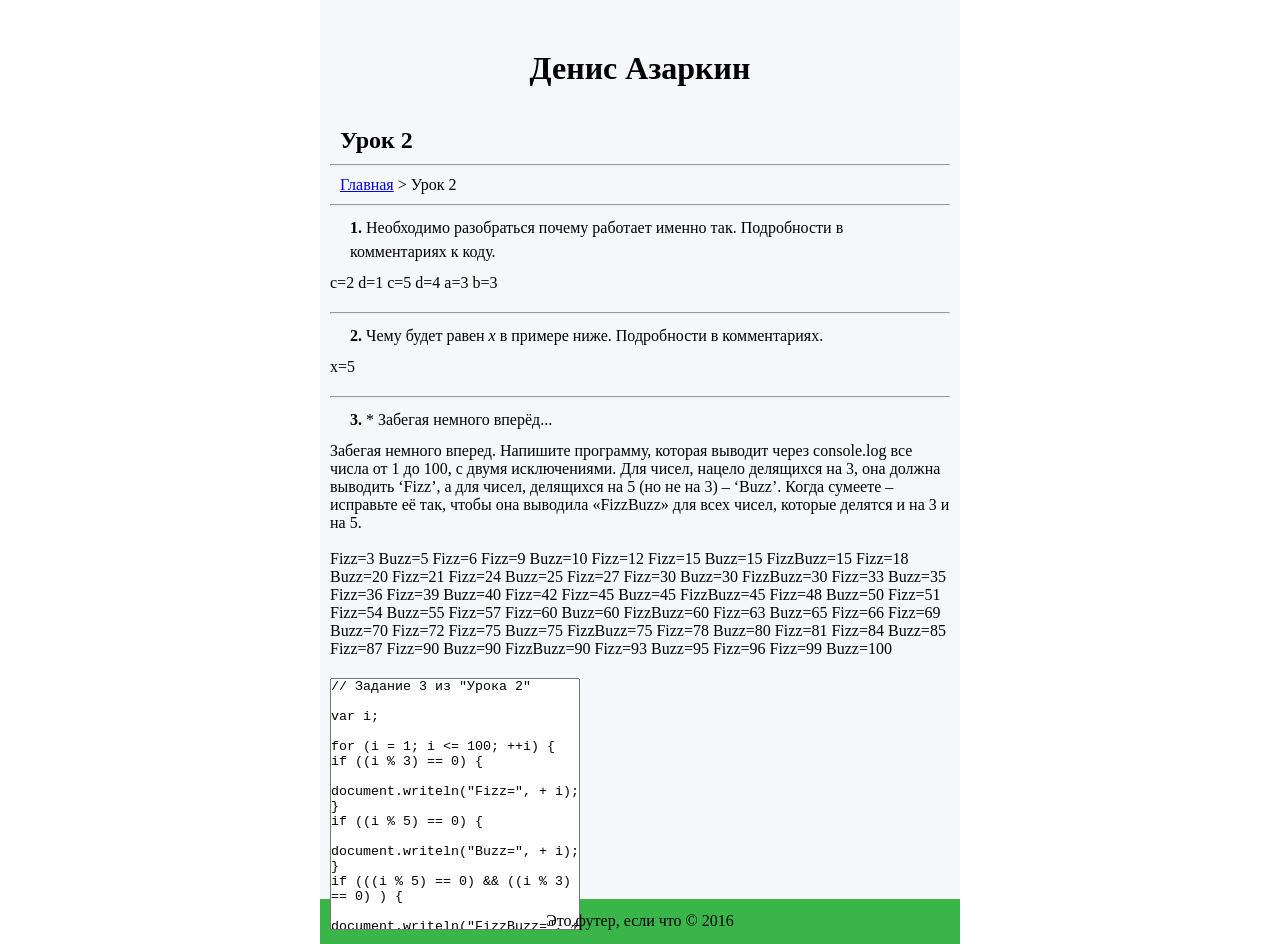
==== Урок 2/lesson2.html @ aed23af6 "Урок 2" ====
<!DOCTYPE html>
<html>
<head>
	<meta charset="utf-8" />
	<link rel="stylesheet" type="text/css" href="main.css">
	<title>Урок 2</title>
</head>

<body>
<div class="wrapper">
	<div class="content">
	
	<h1>Денис Азаркин</h1>
	<h2>Урок 2</h2>
	<hr>
	<div class="navigate">
		<a href="index.html">Главная</a> > Урок 2
	</div>
	<hr>
	<p>
		<b>1. </b>Необходимо разобраться почему работает именно так. Подробности в комментариях к коду.
	</p>
	<script>
		var a =1, b = 1, c, d;

		c = ++a; document.writeln("c=", + c); //2 Запись аналогична записи c=(a=a+1) и alert выводит текущее значение счётчика
		d = b++; document.writeln("d=", + d); // 1 Запись аналогична записи d=(b=b+1) и alert выводит предыдущее значение счётчика

		c = (2+ ++a); document.writeln("c=", + c); // 5 Так как a=3 и плюс + 2, получаем 5
		d = (2+ b++); document.writeln("d=", + d); //4 Так как b=2 и плюс + 2, получаем 4. alert выводит 4, т.к. в b++ возвращает предыдущее значение

		document.writeln("a=", + a); // 3 Из последнего присвоенного значения ++a, где a=a+1, т.е. 3
		document.writeln("b=", + b); // 3 Последнее действие было b++ и теперь вернём хранящееся значение, т.е. 3
	</script><p></p>
	<hr>
	<p>
		<b>2. </b>Чему будет равен <i>x</i> в примере ниже. Подробности в комментариях.
	</p>
	<script>
		var a = 2;

		var x = 1 + (a *= 2); // x=5, так как a=a*2

		document.writeln("x=", + x);
	</script><p></p>
	<hr>
	<p>
		<b>3. </b>* Забегая немного вперёд...
	</p>
	
	<blockquote>
		Забегая немного вперед. Напишите программу, которая выводит через console.log все числа от 1 до 100, с двумя исключениями. Для чисел, нацело делящихся на 3, она должна выводить ‘Fizz’, а для чисел, делящихся на 5 (но не на 3) – ‘Buzz’. Когда сумеете – исправьте её так, чтобы она выводила «FizzBuzz» для всех чисел, которые делятся и на 3 и на 5.
	</blockquote><br>
	<script src="lesson2.js"></script>
	<p></p>
	<textarea>
// Задание 3 из "Урока 2"

var i; 

for (i = 1; i <= 100; ++i) {
if ((i % 3) == 0) {
	document.writeln("Fizz=", + i);
}
if ((i % 5) == 0) {
	document.writeln("Buzz=", + i);
}
if (((i % 5) == 0) && ((i % 3) == 0) ) {
	document.writeln("FizzBuzz=", + i);
}
}
	</textarea>

	</div>
	<footer><p><script src="footer.js"></script></p></footer>

</div>
</body>
</html>
---- Урок 2/main.css ----
* {
	padding: 0px;
	margin: 0px;
}

html,
body {
	height: 100%;

}
.wrapper {
	width: 50%;
	height: 100%;
	margin: 0 auto;
}
.content {
	box-sizing: border-box;
	min-height: 100%;
	padding-bottom: 90px;
	background: #F5F7FA;
	padding: 10px;
}

h1 {
	padding: 40px 20px 30px;
	text-align: center;
}

h2 {
padding: 10px;
}

p {
	padding: 10px 20px;
	line-height: 1.5;
}

ul {
	padding: 40px;
}

.navigate {
	padding: 10px;
}

textarea {
height: 250px;
width: 40%;
}

footer {
	text-align: center;
	height: 45px;
	margin-top: -45px;
	background: #39b54a;
}
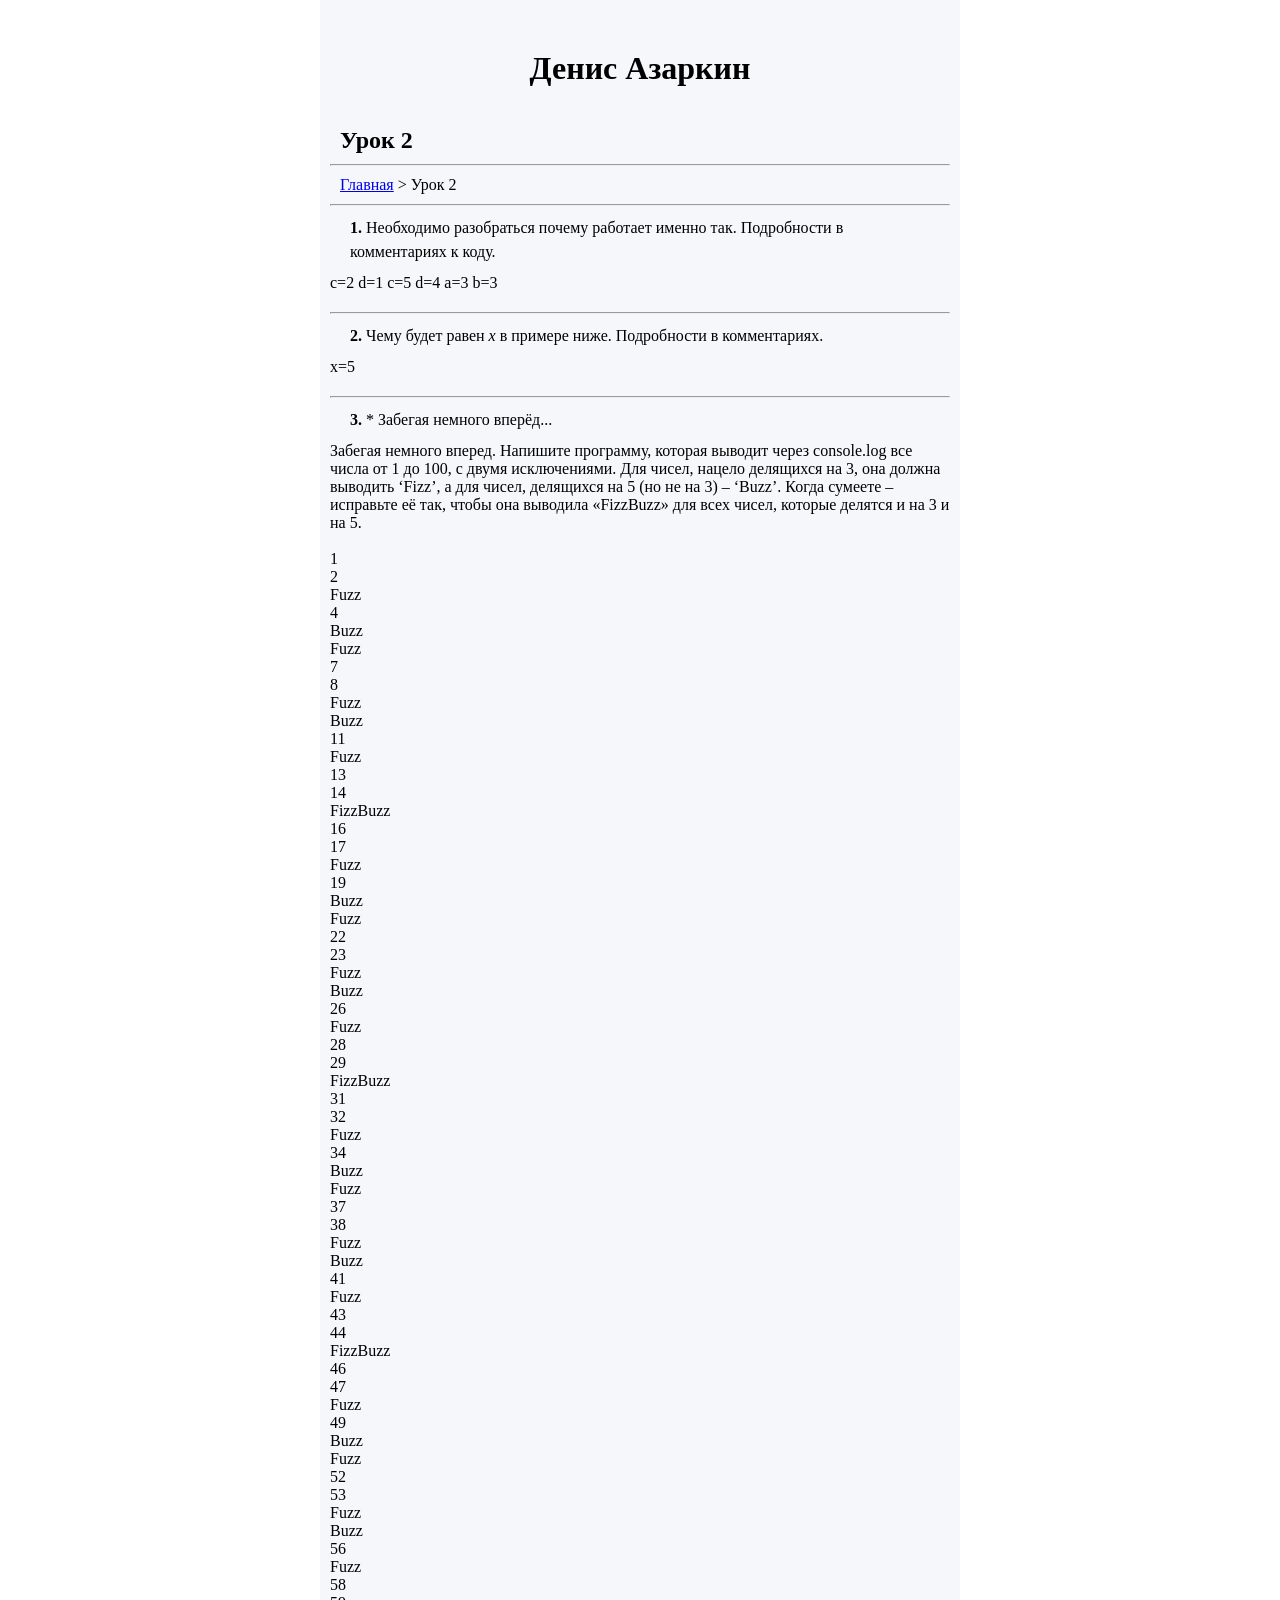
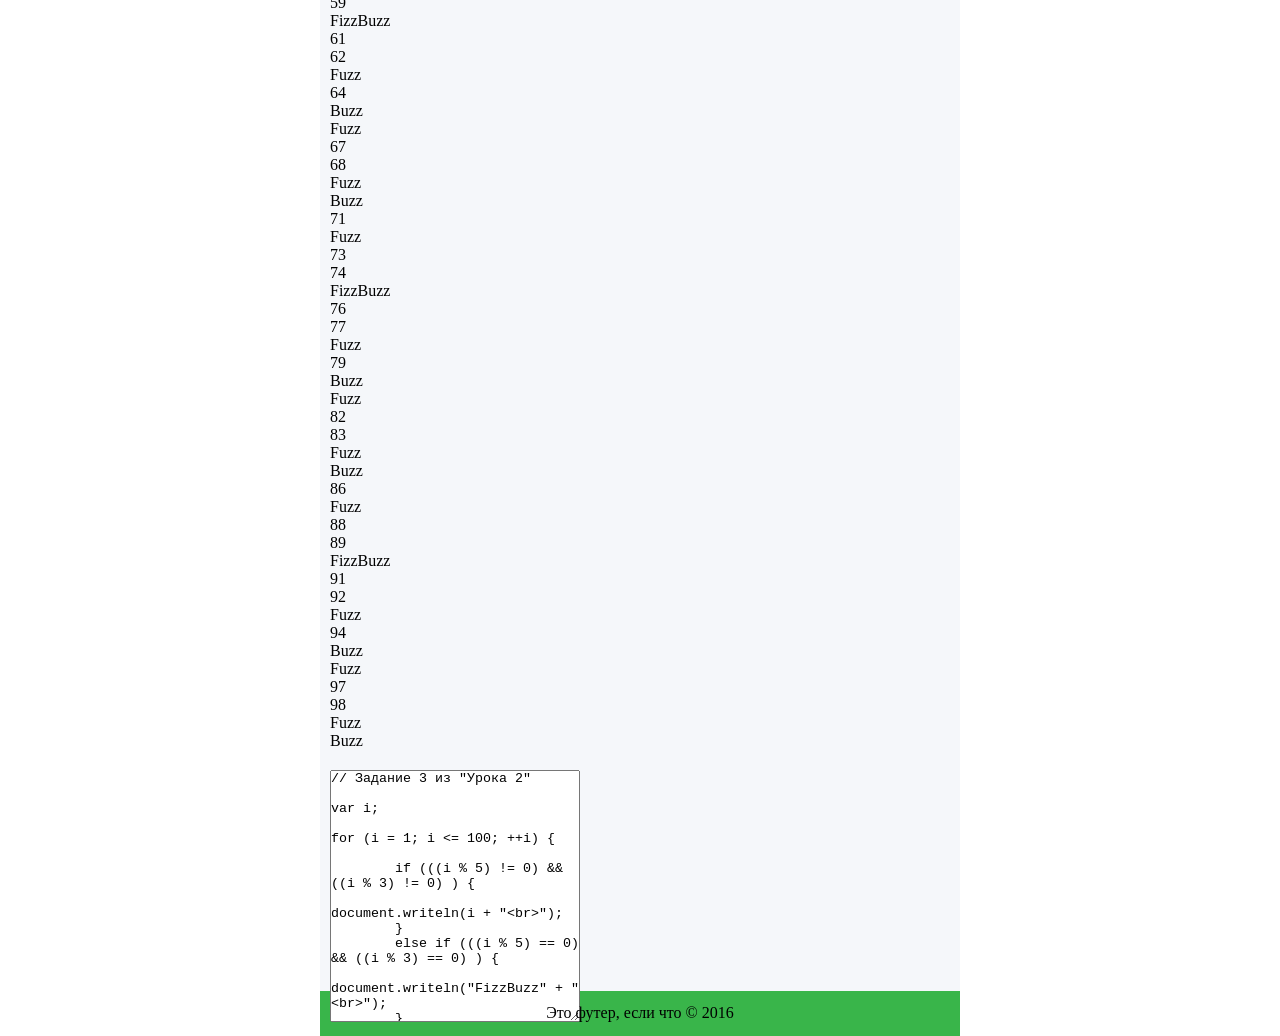
==== commit e201bd84: "Исправлен код 3-й задачи. Теперь он выдаёт корректный ответ" ====
--- a/Урок 2/lesson2.html
+++ b/Урок 2/lesson2.html
@@ -59,15 +59,20 @@
 var i; 
 
 for (i = 1; i <= 100; ++i) {
-if ((i % 3) == 0) {
-	document.writeln("Fizz=", + i);
-}
-if ((i % 5) == 0) {
-	document.writeln("Buzz=", + i);
-}
-if (((i % 5) == 0) && ((i % 3) == 0) ) {
-	document.writeln("FizzBuzz=", + i);
-}
+	
+	if (((i % 5) != 0) && ((i % 3) != 0) ) {
+		document.writeln(i + "<br>");
+	}
+	else if (((i % 5) == 0) && ((i % 3) == 0) ) {
+		document.writeln("FizzBuzz" + "<br>");
+	}
+	else if ((i % 3) == 0) {
+		document.writeln("Fuzz" + "<br>");
+	}
+	else if (((i % 5) == 0)) {
+		document.writeln("Buzz" + "<br>");
+	}
+	
 }
 	</textarea>
 
